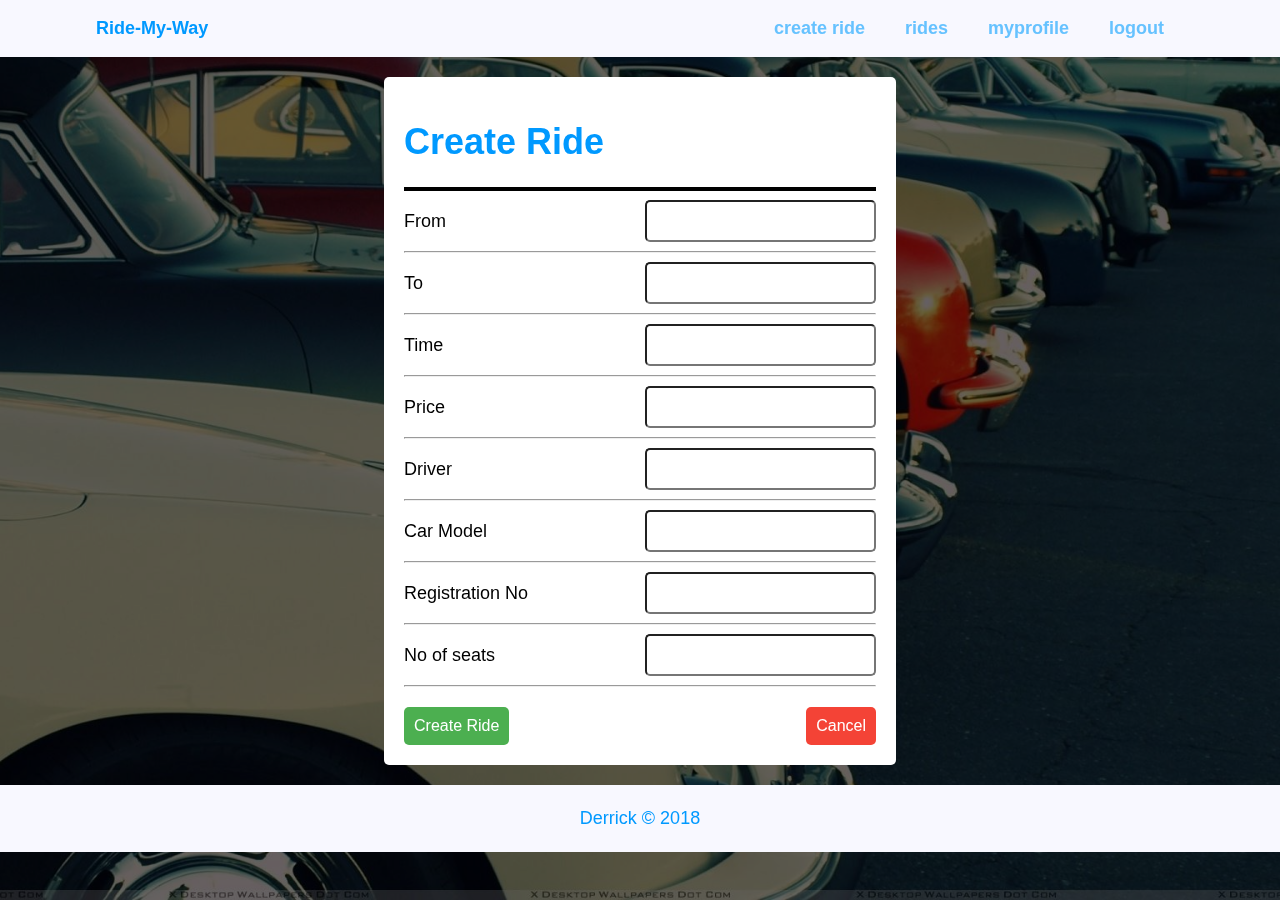
==== UI/create_ride.html @ 772fd1d9 "[Feature #158244215] Add create ride offers page [Finishes #158244215]" ====
<!DOCTYPE html>
<html lang="en">

<head>
    <meta charset="UTF-8">
    <meta name="viewport" content="width=device-width, initial-scale=1.0">
    <meta http-equiv="X-UA-Compatible" content="ie=edge">
    <title>Ride-My-Way|ride-details</title>
    <link rel="stylesheet" href="https://use.fontawesome.com/releases/v5.0.13/css/all.css" integrity="sha384-DNOHZ68U8hZfKXOrtjWvjxusGo9WQnrNx2sqG0tfsghAvtVlRW3tvkXWZh58N9jp" crossorigin="anonymous">
    <link rel="stylesheet" href="css/styles.css">

</head>

<body class="carpool_bg">
    <div class="overlay"></div>
    <nav class="topnav">
        <div class="nav_container">
            <div class="navbrand">
                <p class="brand_name">Ride-My-Way</p>
                <div><i class="fa fa-bars navtoggle"></i></div>
            </div>
            <div class="nav_pull_right">
                <div class="navlink">
                    <a href="create_ride.html">create ride</a>
                    <hr class="nav_separator" />
                </div>
                <div class="navlink">
                    <a href="rides.html">rides</a>
                    <hr class="nav_separator" />
                </div>
                <div class="navlink">
                    <a href="profile.html">myprofile</a>
                    <hr class="nav_separator" />
                </div>
                <div class="navlink">
                    <a href="login.html">logout</a>
                    <hr class="nav_separator" />
                </div>
            </div>
        </div>
    </nav>
    <div class="content_section">
        <div class="details_main_content">
            <div class="main_content_header">
                <h1>Create Ride</h1>
                <hr class="divider" />
            </div>
            <form class="form_create" id="form_create">
                <div class="create_form_group">
                    <label class="create_form_label" for="from">From</label>
                    <input type="text" class="create_form_input" name="from">
                </div>
                <hr/>
                <div class="create_form_group">
                    <label class="create_form_label" for="to">To</label>
                    <input type="text" class="create_form_input" name="to">
                </div>
                <hr/>
                <div class="create_form_group">
                    <label class="create_form_label" for="time">Time</label>
                    <input type="text" class="create_form_input" name="time">
                </div>
                <hr/>
                <div class="create_form_group">
                    <label class="create_form_label" for="price">Price</label>
                    <input type="text" class="create_form_input" name="price">
                </div>
                <hr/>
                <div class="create_form_group">
                    <label class="create_form_label" for="driver">Driver</label>
                    <input type="text" class="create_form_input" name="driver">
                </div>
                <hr/>
                <div class="create_form_group">
                    <label class="create_form_label" for="car_model">Car Model</label>
                    <input type="text" class="create_form_input" name="car_model">
                </div>
                <hr/>
                <div class="create_form_group">
                    <label class="create_form_label" for="reg_no">Registration No</label>
                    <input type="text" class="create_form_input" name="reg_no">
                </div>
                <hr/>
                <div class="create_form_group">
                    <label class="create_form_label" for="seats_no">No of seats</label>
                    <input type="text" class="create_form_input" name="seats_no">
                </div>
                <hr/>
                <div class="action_buttons">
                    <button class="btn_success"><a href="requests.html">Create Ride</a></button>
                    <button class="btn_danger"><a href="rides.html">Cancel</a></button>
                </div>
            </form>
        </div>
    </div>
    <footer class="main_footer">
        <p>Derrick &copy; 2018</p>
    </footer>

    <script src="js/scripts.js"></script>
</body>

</html>
---- UI/css/styles.css ----
* {
    box-sizing: border-box;
}

body {
    font-family: "Lato", "Helvetica Neue", Helvetica, Arial, sans-serif;
    font-size: 18px;
    margin: 0;
    padding: 0;
}

.details_pages {
    background: url('images/background.jpg') no-repeat center fixed;
    background-size: cover;
}

.carpool_bg {
    background: url('images/carpool.jpg') no-repeat center fixed;
    background-size: cover;
}

.overlay {
    position: fixed;
    width: 100%;
    height: 100%;
    top: 0;
    left: 0;
    right: 0;
    bottom: 0;
    background-color: rgba(0, 0, 0, 0.6);
    z-index: -1;
}


/*_______navigation________*/

.topnav {
    background-color: #F8F8FF;
    display: flex;
    justify-content: center;
    align-items: center;
}

.nav_container {
    width: 85%;
    display: flex;
    justify-content: space-between;
}

.brand_name {
    color: #0099ff;
    font-weight: 800;
}

.navtoggle {
    display: none;
}

.nav_pull_right {
    display: flex;
    align-items: center;
}

.navlink {
    margin: 0 10px;
}

.navlink a {
    text-decoration: none;
    color: #66c2ff;
    font-weight: 600;
    padding: 10px;
}

.navlink a:hover {
    background: #66c2ff;
    color: #F8F8FF;
}

.nav_separator {
    display: none;
}

.content_section {
    display: flex;
    justify-content: center;
    align-items: center;
}

.content_container {
    width: 85%;
    display: flex;
    justify-content: space-between;
    align-items: center;
}

.intro h1 {
    font-size: 30px;
    color: #0099ff;
}

.intro p {
    color: #0099ff;
}


/*__________signup form_________*/

.access_form {
    position: relative;
    background: #F8F8FF;
    padding: 20px;
    margin-top: 20px;
    border-radius: 5px;
}

.form_container {
    display: flex;
    flex-direction: column;
    align-items: flex-start;
}

.form_header h1 {
    color: #0099ff;
}

.form_group {
    display: flex;
    flex-direction: column;
    margin: 5px 0 10px 0;
}

.form_input {
    padding: 10px;
    margin: 0;
    font-size: 80%;
    width: 300px;
    border: none;
}

.form_input:focus {
    background: rgba(0, 0, 0, 0.1);
    border-radius: 5px;
    outline: none;
}

.form_action {
    width: 100%;
}

.btn_submit {
    width: 100%;
    padding: 5px;
    border: 2px solid #333;
    border-radius: 5px;
    cursor: pointer;
    background: #4CAF50;
    color: #ffffff;
}

.btn_submit:hover {
    background: #196619;
}

.form_action p a {
    text-decoration: none;
    color: #0099ff;
}

.form_action p a:hover {
    text-decoration: underline;
}

.main_footer {
    background: #F8F8FF;
    padding: 5px;
    margin-top: 20px;
    width: 100%;
}

.main_footer p {
    color: #0099ff;
    text-align: center;
}

.fixed_bottom {
    position: fixed;
    bottom: 0px;
}

.main_content {
    border: 10px solid white;
    width: 70%;
    background: #FFFFFF;
    margin-top: 20px;
    border-radius: 5px;
}

.main_content_header h1 {
    color: #0099ff;
}

.badge {
    background: #0099ff;
    text-align: center;
    border-radius: 50%;
    color: #ffffff;
    padding: 5px;
    min-width: 50px;
}

.table {
    width: 100%;
    border-collapse: collapse;
}

th {
    text-align: left;
}

td,
th {
    padding: 10px;
}

thead {
    background: #0099ff;
    color: white;
    border-bottom: 1px solid grey;
}

tr {
    border-bottom: 1px solid grey;
}

tr:last-child {
    border-bottom: none;
}

.red_bg {
    color: red;
    text-decoration: underline;
}

.view_btn {
    background: #009900;
    color: white;
    padding: 5px;
    border-radius: 30px;
    width: 50px;
    cursor: pointer;
    box-shadow: 0 0 0 0;
}

.view_btn:hover {
    background: #025A02;
}

.details_main_content {
    margin-top: 20px;
    width: 40%;
    background: #ffffff;
    padding: 20px;
    border-radius: 5px;
}

.tbl_details {
    font-size: 20px;
    color: #0099ff;
    padding: 20px;
}

.description {
    font-weight: 700;
    text-align: left;
}

.action_buttons {
    display: flex;
    justify-content: space-between;
    margin-top: 20px;
}

.btn_success {
    background-color: #4CAF50;
    border: none;
    color: white;
    padding: 10px;
    font-size: 16px;
    border-radius: 5px;
    cursor: pointer;
}

.btn_success:hover {
    background-color: #228626;
}

.btn_danger {
    background-color: #f44336;
    border: none;
    color: white;
    padding: 10px;
    font-size: 16px;
    border-radius: 5px;
    cursor: pointer;
}

.btn_danger:hover {
    background-color: #8A2018
}

.btn_success a,
.btn_danger a {
    text-decoration: none;
    color: white;
}

.divider {
    border: 2px solid #000000;
    font-weight: 700;
}

.create_form_group {
    display: flex;
    justify-content: space-between;
    align-items: center;
}

.create_form_input {
    padding: 10px;
    border-radius: 5px;
    border: none none 1px none;
    box-shadow: none;
    font-size: 16px
}

.create_form_input:focus {
    outline: none;
    background: rgba(0, 0, 0, 0.1);
}

@media only screen and (max-width: 580px) {
    .nav_container,
    .nav_pull_right {
        flex-direction: column;
    }
    .navbrand {
        display: flex;
        justify-content: space-between;
        align-items: center;
    }
    .navtoggle {
        display: initial;
        cursor: pointer;
    }
    .nav_pull_right {
        display: none;
        align-items: flex-start;
    }
    .nav_show {
        display: flex;
    }
    .navlink {
        margin: 0 0 10px 0;
    }
    .navlink a {
        padding: 0;
    }
    .nav_separator {
        display: flex;
    }
    .content_container {
        flex-direction: column;
    }
    .intro p {
        display: none;
    }
    .main_content {
        width: 95%;
    }
    table {
        width: 90%;
    }
    .details_main_content {
        width: 95%;
    }
    .create_form_group {
        flex-direction: column;
        align-items: flex-start;
    }
    .create_form_input {
        width: 100%;
        margin-top: 10px;
    }
}
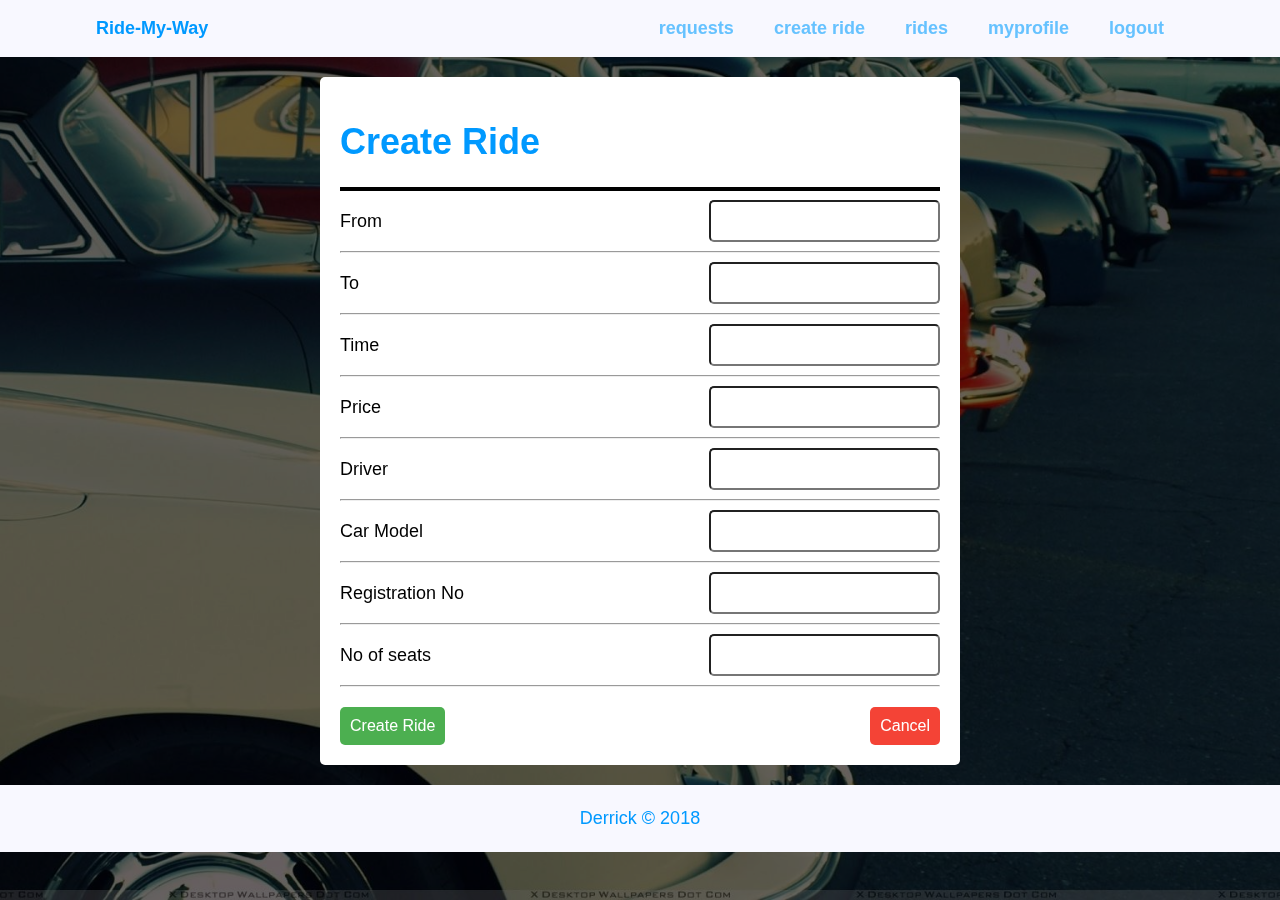
==== commit b935a641: "Refactor class names for better maintainability" ====
--- a/UI/create_ride.html
+++ b/UI/create_ride.html
@@ -5,85 +5,89 @@
     <meta charset="UTF-8">
     <meta name="viewport" content="width=device-width, initial-scale=1.0">
     <meta http-equiv="X-UA-Compatible" content="ie=edge">
-    <title>Ride-My-Way|ride-details</title>
+    <title>Ride-My-Way|create-offer</title>
     <link rel="stylesheet" href="https://use.fontawesome.com/releases/v5.0.13/css/all.css" integrity="sha384-DNOHZ68U8hZfKXOrtjWvjxusGo9WQnrNx2sqG0tfsghAvtVlRW3tvkXWZh58N9jp" crossorigin="anonymous">
     <link rel="stylesheet" href="css/styles.css">
 
 </head>
 
-<body class="carpool_bg">
+<body class="bg_main">
     <div class="overlay"></div>
-    <nav class="topnav">
-        <div class="nav_container">
-            <div class="navbrand">
-                <p class="brand_name">Ride-My-Way</p>
-                <div><i class="fa fa-bars navtoggle"></i></div>
+    <nav class="navbar">
+        <div class="navbar__container">
+            <div class="brand">
+                <p class="brand__name">Ride-My-Way</p>
+                <div><i class="fa fa-bars jsnavbar__toggle"></i></div>
             </div>
-            <div class="nav_pull_right">
-                <div class="navlink">
+            <div class="jsnavbar__links">
+                <div class="navbar__link">
+                    <a href="requests.html">requests</a>
+                    <hr class="navbar__separator" />
+                </div>
+                <div class="navbar__link">
                     <a href="create_ride.html">create ride</a>
-                    <hr class="nav_separator" />
+                    <hr class="navbar__separator" />
                 </div>
-                <div class="navlink">
+                <div class="navbar__link">
                     <a href="rides.html">rides</a>
-                    <hr class="nav_separator" />
+                    <hr class="navbar__separator" />
                 </div>
-                <div class="navlink">
+                <div class="navbar__link">
                     <a href="profile.html">myprofile</a>
-                    <hr class="nav_separator" />
+                    <hr class="navbar__separator" />
                 </div>
-                <div class="navlink">
-                    <a href="login.html">logout</a>
-                    <hr class="nav_separator" />
+                <div class="navbar__link">
+                    <a href="index.html">logout</a>
+                    <hr class="navbar__separator" />
                 </div>
             </div>
         </div>
     </nav>
-    <div class="content_section">
-        <div class="details_main_content">
-            <div class="main_content_header">
+    <section class="section">
+        <div class="section__container">
+            <header class="section__header">
                 <h1>Create Ride</h1>
                 <hr class="divider" />
-            </div>
-            <form class="form_create" id="form_create">
-                <div class="create_form_group">
-                    <label class="create_form_label" for="from">From</label>
-                    <input type="text" class="create_form_input" name="from">
+            </header>
+            <form class="form--create" id="form_create">
+                <div class="form--create_group">
+                    <label class="form--create_label" for="from">From</label>
+                    <input type="text" class="form--create_input" name="from">
                 </div>
                 <hr/>
-                <div class="create_form_group">
-                    <label class="create_form_label" for="to">To</label>
-                    <input type="text" class="create_form_input" name="to">
+                <div class="form--create_group">
+                    <label class="form--create_label" for="to">To</label>
+                    <input type="text" class="form--create_input" name="to">
                 </div>
                 <hr/>
-                <div class="create_form_group">
-                    <label class="create_form_label" for="time">Time</label>
-                    <input type="text" class="create_form_input" name="time">
+                <div class="form--create_group">
+                    <label class="form--create_label" for="time">Time</label>
+                    <input type="text" class="form--create_input" name="time">
                 </div>
                 <hr/>
-                <div class="create_form_group">
-                    <label class="create_form_label" for="price">Price</label>
-                    <input type="text" class="create_form_input" name="price">
+                <div class="form--create_group">
+                    <label class="form--create_label" for="price">Price</label>
+                    <input type="text" class="form--create_input" name="price">
                 </div>
                 <hr/>
-                <div class="create_form_group">
-                    <label class="create_form_label" for="driver">Driver</label>
-                    <input type="text" class="create_form_input" name="driver">
+                <div class="form--create_group">
+                    <label class="form--create_label" for="driver">Driver</label>
+                    <input type="text" class="form--create_input" name="driver">
                 </div>
                 <hr/>
-                <div class="create_form_group">
-                    <label class="create_form_label" for="car_model">Car Model</label>
-                    <input type="text" class="create_form_input" name="car_model">
+                <div class="form--create_group">
+                    <label class="form--create_label" for="car_model">Car Model</label>
+                    <input type="text" class="form--create_input" name="car_model">
                 </div>
                 <hr/>
-                <div class="create_form_group">
-                    <label class="create_form_label" for="reg_no">Registration No</label>
-                    <input type="text" class="create_form_input" name="reg_no">
+                <div class="form--create_group">
+                    <label class="form--create_label" for="reg_no">Registration No</label>
+                    <input type="text" class="form--create_input" name="reg_no">
                 </div>
                 <hr/>
-                <div class="create_form_group">
-                    <label class="create_form_label" for="seats_no">No of seats</label>
-                    <input type="text" class="create_form_input" name="seats_no">
+                <div class="form--create_group">
+                    <label class="form--create_label" for="seats_no">No of seats</label>
+                    <input type="text" class="form--create_input" name="seats_no">
                 </div>
                 <hr/>
                 <div class="action_buttons">
@@ -92,8 +96,8 @@
                 </div>
             </form>
         </div>
-    </div>
-    <footer class="main_footer">
+    </section>
+    <footer class="footer--main">
         <p>Derrick &copy; 2018</p>
     </footer>
 
--- a/UI/css/styles.css
+++ b/UI/css/styles.css
@@ -14,7 +14,7 @@
     background-size: cover;
 }
 
-.carpool_bg {
+.bg_main {
     background: url('images/carpool.jpg') no-repeat center fixed;
     background-size: cover;
 }
@@ -31,67 +31,124 @@
     z-index: -1;
 }
 
+.primary__color {
+    color: #0099ff;
+}
+
+.hidden {
+    display: none;
+}
+
+.show {
+    display: block;
+}
+
+.button--success {
+    background-color: #4CAF50;
+    border: none;
+    color: white;
+    padding: 10px;
+    font-size: 16px;
+    border-radius: 5px;
+    cursor: pointer;
+}
+
+.button--success:hover {
+    background-color: #228626;
+}
+
+.button--danger {
+    background-color: #f44336;
+    border: none;
+    color: white;
+    padding: 10px;
+    font-size: 16px;
+    border-radius: 5px;
+    cursor: pointer;
+}
+
+.button--danger:hover {
+    background-color: #8A2018;
+}
+
+.button--lg {
+    width: 100%;
+}
+
+.section {
+    display: flex;
+    justify-content: center;
+    align-items: center;
+}
+
+.section__container {
+    margin-top: 20px;
+    width: 50%;
+    background: #ffffff;
+    padding: 20px;
+    border-radius: 5px;
+}
+
+.content_container {
+    width: 85%;
+    display: flex;
+    justify-content: space-between;
+    align-items: center;
+}
+
 
 /*_______navigation________*/
 
-.topnav {
+.navbar {
     background-color: #F8F8FF;
     display: flex;
     justify-content: center;
     align-items: center;
 }
 
-.nav_container {
+.navbar__container {
     width: 85%;
     display: flex;
     justify-content: space-between;
 }
 
-.brand_name {
+.brand__name {
     color: #0099ff;
     font-weight: 800;
 }
 
-.navtoggle {
+.jsnavbar__toggle {
     display: none;
 }
 
-.nav_pull_right {
-    display: flex;
-    align-items: center;
-}
-
-.navlink {
+.jsnavbar__links {
+    display: flex;
+    align-items: center;
+}
+
+.navbar__link {
     margin: 0 10px;
 }
 
-.navlink a {
+.navbar__link a {
     text-decoration: none;
     color: #66c2ff;
     font-weight: 600;
     padding: 10px;
 }
 
-.navlink a:hover {
+.navbar__link a:hover {
     background: #66c2ff;
     color: #F8F8FF;
 }
 
-.nav_separator {
+.navbar__link a:active {
+    background: #F8F8FF;
+    color: #66c2ff;
+}
+
+.navbar__separator {
     display: none;
-}
-
-.content_section {
-    display: flex;
-    justify-content: center;
-    align-items: center;
-}
-
-.content_container {
-    width: 85%;
-    display: flex;
-    justify-content: space-between;
-    align-items: center;
 }
 
 .intro h1 {
@@ -103,10 +160,7 @@
     color: #0099ff;
 }
 
-
-/*__________signup form_________*/
-
-.access_form {
+.form--user {
     position: relative;
     background: #F8F8FF;
     padding: 20px;
@@ -120,17 +174,17 @@
     align-items: flex-start;
 }
 
-.form_header h1 {
-    color: #0099ff;
-}
-
-.form_group {
+.form--user_header h1 {
+    color: #0099ff;
+}
+
+.form--user_group {
     display: flex;
     flex-direction: column;
     margin: 5px 0 10px 0;
 }
 
-.form_input {
+.form--user_input {
     padding: 10px;
     margin: 0;
     font-size: 80%;
@@ -138,47 +192,34 @@
     border: none;
 }
 
-.form_input:focus {
+.form--user_input:focus {
     background: rgba(0, 0, 0, 0.1);
     border-radius: 5px;
     outline: none;
 }
 
-.form_action {
-    width: 100%;
-}
-
-.btn_submit {
-    width: 100%;
-    padding: 5px;
-    border: 2px solid #333;
-    border-radius: 5px;
-    cursor: pointer;
-    background: #4CAF50;
-    color: #ffffff;
-}
-
-.btn_submit:hover {
-    background: #196619;
-}
-
-.form_action p a {
+.form--user_action {
+    width: 100%;
+    margin-top: 15px;
+}
+
+.form--user_action p a {
     text-decoration: none;
     color: #0099ff;
 }
 
-.form_action p a:hover {
+.form--user_action p a:hover {
     text-decoration: underline;
 }
 
-.main_footer {
+.footer--main {
     background: #F8F8FF;
     padding: 5px;
     margin-top: 20px;
     width: 100%;
 }
 
-.main_footer p {
+.footer--main p {
     color: #0099ff;
     text-align: center;
 }
@@ -196,7 +237,7 @@
     border-radius: 5px;
 }
 
-.main_content_header h1 {
+.section__header h1 {
     color: #0099ff;
 }
 
@@ -256,14 +297,6 @@
     background: #025A02;
 }
 
-.details_main_content {
-    margin-top: 20px;
-    width: 40%;
-    background: #ffffff;
-    padding: 20px;
-    border-radius: 5px;
-}
-
 .tbl_details {
     font-size: 20px;
     color: #0099ff;
@@ -320,13 +353,13 @@
     font-weight: 700;
 }
 
-.create_form_group {
+.form--create_group {
     display: flex;
     justify-content: space-between;
     align-items: center;
 }
 
-.create_form_input {
+.form--create_input {
     padding: 10px;
     border-radius: 5px;
     border: none none 1px none;
@@ -334,39 +367,126 @@
     font-size: 16px
 }
 
-.create_form_input:focus {
+.form--create_input:focus {
     outline: none;
     background: rgba(0, 0, 0, 0.1);
 }
 
-@media only screen and (max-width: 580px) {
-    .nav_container,
-    .nav_pull_right {
+.requests {
+    display: flex;
+    flex-direction: column;
+    align-items: center;
+}
+
+.requests__header {
+    width: 70%;
+}
+
+.request__header {
+    background-color: #BDBABA;
+    color: #444;
+    cursor: pointer;
+    padding: 16px;
+    font-size: 16px;
+    width: 100%;
+    text-align: left;
+    box-shadow: 5px 5px 5px grey;
+    display: flex;
+    justify-content: space-between;
+}
+
+.request__header:hover {
+    background-color: #ccc;
+}
+
+.request {
+    display: flex;
+    flex-direction: column;
+    width: 70%;
+    align-items: center;
+    margin-bottom: 10px;
+}
+
+.title__number {
+    background: #0099ff;
+    color: rgb(255, 255, 255);
+    padding: 5px 10px;
+    text-align: center;
+    border-radius: 50%;
+}
+
+.request__body {
+    background: #eee;
+    padding: 0 10px;
+    width: 100%;
+    border: 1px solid grey;
+    box-shadow: 5px 5px 5px grey;
+}
+
+.request__items {
+    list-style: none;
+    margin: 0;
+    padding: 10px 0;
+}
+
+.request__item {
+    padding: 10px 0;
+    border-bottom: 1px solid grey;
+    display: flex;
+    align-items: center;
+}
+
+.request__item span a {
+    text-decoration: none;
+    color: #0099ff;
+}
+
+.request__item span a:hover {
+    color: rgba(0, 153, 255, 0.64);
+}
+
+.item__pull-right {
+    margin-left: auto;
+    margin-right: 10px;
+}
+
+.request__item:last-child {
+    border: none;
+}
+
+@media only screen and (max-width: 767px) {
+    .body {
+        font-size: 16px;
+    }
+    .navbar__container,
+    .jsnavbar__links {
         flex-direction: column;
     }
-    .navbrand {
+    .brand {
         display: flex;
         justify-content: space-between;
         align-items: center;
     }
-    .navtoggle {
+    .jsnavbar__toggle {
         display: initial;
         cursor: pointer;
     }
-    .nav_pull_right {
+    .jsnavbar__links {
         display: none;
         align-items: flex-start;
     }
-    .nav_show {
+    .nav_show,
+    show {
         display: flex;
     }
-    .navlink {
+    .navbar__link {
         margin: 0 0 10px 0;
-    }
-    .navlink a {
-        padding: 0;
-    }
-    .nav_separator {
+        width: 100%;
+    }
+    .navbar__link a {
+        padding: 5px;
+    }
+    .navbar__separator {
         display: flex;
     }
     .content_container {
@@ -381,15 +501,25 @@
     table {
         width: 90%;
     }
-    .details_main_content {
+    .section__container {
         width: 95%;
     }
-    .create_form_group {
+    .form--create_group {
         flex-direction: column;
         align-items: flex-start;
     }
-    .create_form_input {
+    .form--create_input {
         width: 100%;
         margin-top: 10px;
     }
+    .request,
+    .requests__header {
+        width: 95%;
+    }
+}
+
+@media only screen and (min-width: 768px) and (max-width: 979px) {
+    .section__container {
+        width: 60%;
+    }
 }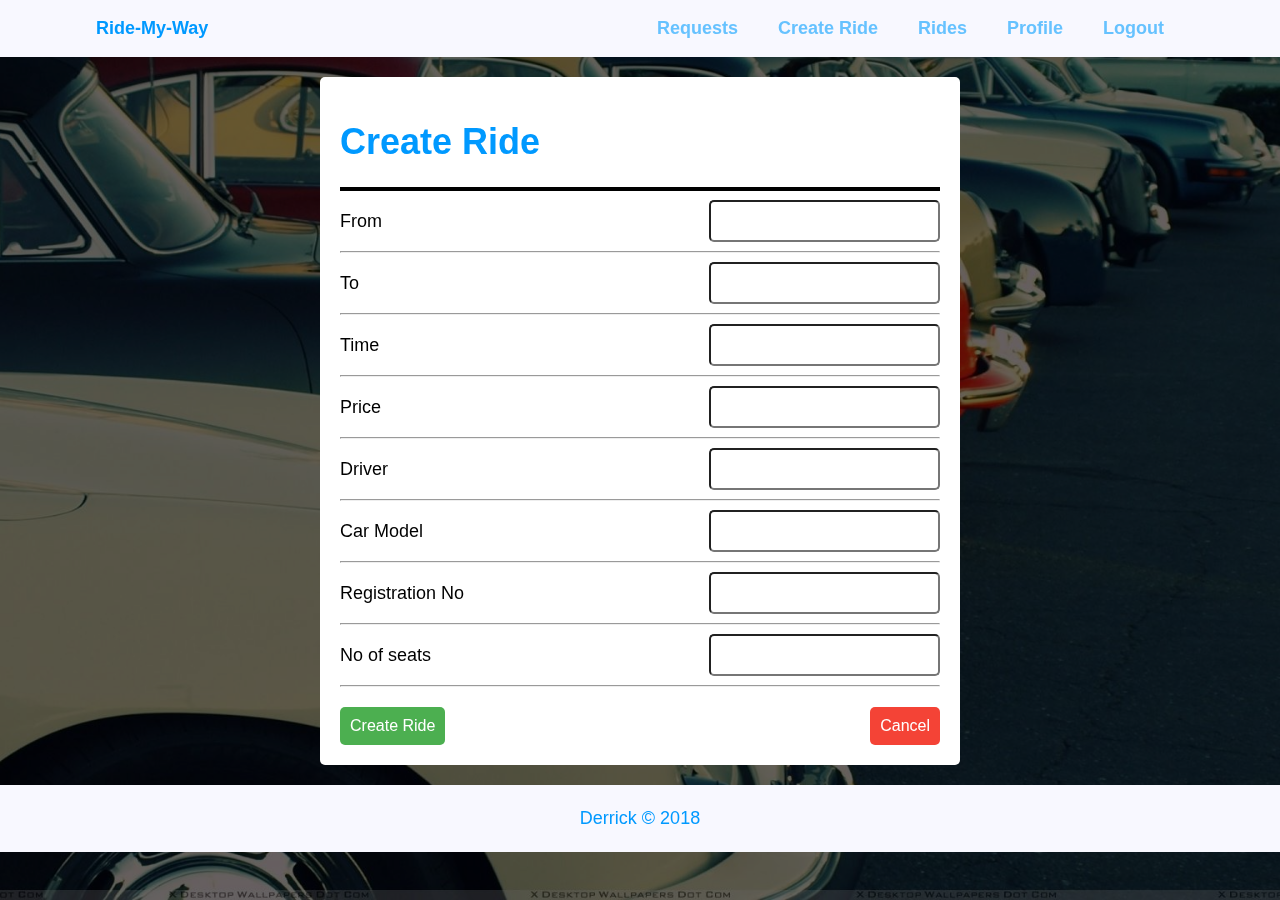
==== commit 72932a75: "[Bug #158612219] Fix UI navbar Capitalize Navbar Items" ====
--- a/UI/create_ride.html
+++ b/UI/create_ride.html
@@ -21,23 +21,23 @@
             </div>
             <div class="jsnavbar__links">
                 <div class="navbar__link">
-                    <a href="requests.html">requests</a>
+                    <a href="requests.html">Requests</a>
                     <hr class="navbar__separator" />
                 </div>
                 <div class="navbar__link">
-                    <a href="create_ride.html">create ride</a>
+                    <a href="create_ride.html">Create Ride</a>
                     <hr class="navbar__separator" />
                 </div>
                 <div class="navbar__link">
-                    <a href="rides.html">rides</a>
+                    <a href="rides.html">Rides</a>
                     <hr class="navbar__separator" />
                 </div>
                 <div class="navbar__link">
-                    <a href="profile.html">myprofile</a>
+                    <a href="profile.html">Profile</a>
                     <hr class="navbar__separator" />
                 </div>
                 <div class="navbar__link">
-                    <a href="index.html">logout</a>
+                    <a href="index.html">Logout</a>
                     <hr class="navbar__separator" />
                 </div>
             </div>
--- a/UI/css/styles.css
+++ b/UI/css/styles.css
@@ -75,6 +75,38 @@
     width: 100%;
 }
 
+.success {
+    background: #4CAF50;
+    color: rgb(255, 255, 255);
+    padding: 5px 10px;
+    text-align: center;
+    border-radius: 50%;
+}
+
+.primary {
+    background: #0099ff;
+    color: rgb(255, 255, 255);
+    padding: 5px 10px;
+    text-align: center;
+    border-radius: 50%;
+}
+
+.danger {
+    background: #f44336;
+    color: rgb(255, 255, 255);
+    padding: 5px 10px;
+    text-align: center;
+    border-radius: 50%;
+}
+
+.pending {
+    background: #DCDCDC;
+    color: rgb(255, 255, 255);
+    padding: 5px 10px;
+    text-align: center;
+    border-radius: 50%;
+}
+
 .section {
     display: flex;
     justify-content: center;
@@ -280,7 +312,6 @@
 
 .red_bg {
     color: red;
-    text-decoration: underline;
 }
 
 .view_btn {
@@ -311,6 +342,7 @@
 .action_buttons {
     display: flex;
     justify-content: space-between;
+    align-items: center;
     margin-top: 20px;
 }
 
@@ -454,6 +486,240 @@
     border: none;
 }
 
+.section--profile {
+    display: flex;
+    justify-content: space-between;
+    margin: 0 20px;
+    width: 85%;
+}
+
+.ride__section {
+    display: flex;
+    flex-direction: column;
+}
+
+.user__section,
+.ride__section {
+    width: 40%;
+}
+
+.title {
+    display: flex;
+    justify-content: space-between;
+    align-items: center;
+    margin: 0 10px;
+    border-bottom: 1px solid grey;
+}
+
+.edit {
+    cursor: pointer;
+}
+
+.edit:hover {
+    color: #0099ff;
+}
+
+.profile__details {
+    margin: 10px;
+}
+
+.form--details {
+    display: flex;
+    flex-direction: column;
+    justify-content: center;
+}
+
+.details__form-group,
+.modal__form-group {
+    display: flex;
+    justify-content: space-between;
+    align-items: center;
+    padding: 10px;
+}
+
+.form--details_input {
+    padding: 5px;
+    border: 0;
+    outline: 0;
+    border-bottom: 2px solid #ccc;
+    font-size: 18px;
+}
+
+.ride__taken,
+.ride__given {
+    margin-bottom: 10px;
+}
+
+.ride__taken a,
+.ride__given a {
+    text-decoration: none;
+    color: inherit;
+}
+
+.ride__title {
+    display: flex;
+    justify-content: space-between;
+    align-items: center;
+    background: #ccc;
+    padding: 0 10px;
+    margin: 0;
+    cursor: pointer;
+    border-bottom: 2px solid grey;
+}
+
+.ride__list {
+    list-style-type: none;
+    background: rgba(204, 204, 204, 0.51);
+    margin: 0;
+    padding: 0;
+}
+
+.ride__item {
+    padding: 10px;
+    border-bottom: 1px solid grey;
+    display: flex;
+    justify-content: space-between;
+}
+
+.ride__item:last-child {
+    border-bottom: 0;
+}
+
+.button--more {
+    width: 100%;
+    padding: 10px;
+    font-size: 16px;
+    cursor: pointer;
+    border: none;
+}
+
+.button--more:hover {
+    background: #0099ff;
+    color: #ffffff;
+}
+
+.date {
+    color: #008000;
+}
+
+.requests__item {
+    display: flex;
+    justify-content: space-between;
+    align-items: center;
+    border-bottom: 1px solid grey;
+}
+
+.modal {
+    display: none;
+    position: fixed;
+    z-index: 1;
+    padding-top: 60px;
+    left: 0;
+    top: 0;
+    width: 100%;
+    height: 150%;
+    background-color: rgb(0, 0, 0);
+    background-color: rgba(0, 0, 0, 0.4);
+    transition: 0.2s ease-in-out;
+}
+
+.modal__show {
+    display: flex;
+    justify-content: center;
+    align-items: flex-start;
+}
+
+.modal__content {
+    background-color: #FAFAFA;
+    width: 50%;
+    padding: 20px;
+}
+
+.modal__header {
+    display: flex;
+    justify-content: space-between;
+    align-items: center;
+}
+
+.close {
+    color: rgba(131, 130, 130, 0.74);
+    cursor: pointer;
+    font-size: 25px;
+    font-weight: 700;
+}
+
+.close:hover {
+    color: #000000;
+}
+
+.edit--modal_input {
+    padding: 5px;
+    outline: 0;
+    font-size: 18px;
+}
+
+.edit--modal_input:focus {
+    background: #ccc;
+    border: none;
+}
+
+.modal__action {
+    display: flex;
+    justify-content: space-between;
+    align-items: center;
+    padding-top: 15px;
+}
+
+.rides_taken {
+    width: 85%;
+    overflow-x: auto;
+}
+
+.table--rides th,
+.table--rides tr,
+.table--rides td {
+    border: 1px solid grey;
+}
+
+.table--rides tbody tr:nth-child(odd) {
+    background: #ccc;
+}
+
+.table--rides tbody tr:hover {
+    background: #AAAAAA;
+}
+
+.table--rides tr:last-child {
+    border-bottom: 1px solid grey;
+}
+
+.review__body,
+.review__header {
+    width: 80%;
+    height: 100%;
+}
+
+.review {
+    padding: 10px;
+    font-size: 18px;
+    background: #ccc;
+    width: 100%;
+    height: 100%;
+    outline: none;
+}
+
+.form--review {
+    height: 100%;
+}
+
+.section__review {
+    display: flex;
+    flex-direction: column;
+    align-items: center;
+    width: 85%;
+    height: 300px;
+}
+
 @media only screen and (max-width: 767px) {
     .body {
         font-size: 16px;
@@ -516,6 +782,40 @@
     .requests__header {
         width: 95%;
     }
+    .section--profile {
+        flex-direction: column;
+        align-items: center;
+        margin: 0;
+        width: 95%;
+    }
+    .user__section,
+    .ride__section {
+        width: 95%;
+        font-size: 16px;
+    }
+    .details__form-group {
+        flex-direction: column;
+        align-items: flex-start;
+        justify-content: space-between;
+    }
+    #user_modal {
+        padding-top: 20px;
+    }
+    .modal__content {
+        width: 90%;
+    }
+    .modal__form-group {
+        flex-direction: column;
+        align-items: flex-start;
+    }
+    .form--details_input {
+        margin-top: 10px;
+    }
+    .review__body,
+    .review__header {
+        width: 100%;
+        height: 100%;
+    }
 }
 
 @media only screen and (min-width: 768px) and (max-width: 979px) {
